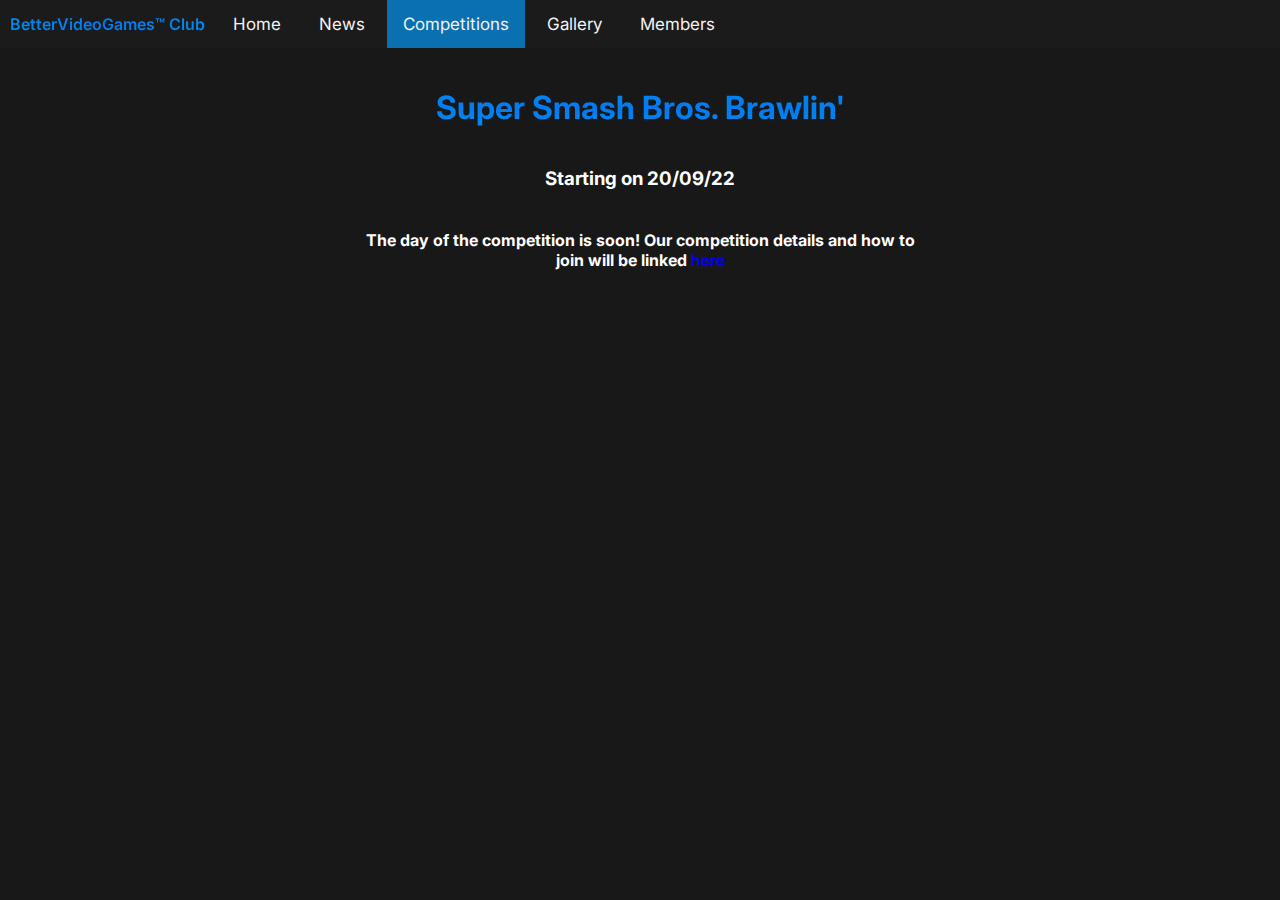
==== comp.html @ 204d5eb1 "A lot of stuff added, favicon too" ====
<!DOCTYPE html>
<html lang="en">

<head>
    <meta charset="utf-8">
    <title>Competitions!</title>

    <link rel="icon" type="image/x-icon" href="favicon.ico">
    <link href="styles.css" rel="stylesheet">
    <link rel="preconnect" href="https://fonts.googleapis.com">
    <link rel="preconnect" href="https://fonts.gstatic.com" crossorigin>
    <link href="https://fonts.googleapis.com/css2?family=Inter:wght@300;400;500;600;700&display=swap" rel="stylesheet">
</head>

<body>
<div class="navbar">
    <a href="index.html" class="navbar-title bettercompass-blue">BetterVideoGames™ Club</a>
    <a href="index.html" class="navbar-item">Home</a>
    <a href="news.html" class="navbar-item">News</a>
    <a href="comp.html" class="navbar-item active">Competitions</a>
    <a href="gallery.html" class="navbar-item">Gallery</a>
    <a href="members.html" class="navbar-item">Members</a>
</div>
<h1 class="bettercompass-blue title">Super Smash Bros. Brawlin'</h1>
<div class="container">
    <h3>Starting on 20/09/22</h3>
    <h4 class="text-down">The day of the competition is soon! Our competition details and how to join will be linked <a href="compinfo.html">here</a></h4>
</div>


</body>

</html>
---- styles.css ----
* {
    margin: 0;
    text-align: center;
}

:root {
    background-color: #181818;
    color: white;
    font-family: Inter, sans-serif;
}

.container {
    margin-top: 40px;
    margin-right: 350px;
    margin-left: 350px;
}

.navbar-title {
    margin-left: 10px;
    font-weight: 600;
    padding-top: 14px;
    margin-right: 6px;
}

.navbar {
    display: flex;
    background-color: #1c1b1b;
}

.navbar-item {
    float: left;
    color: #f2f2f2;
    text-align: center;
    padding: 14px 16px;
    text-decoration: none;
    font-size: 17px;
    margin-left: 6px;
}

.navbar-item:hover {
    background-color: #2D2F31;
}

.bettercompass-blue {
    background: -webkit-radial-gradient(#0179f3,#0190ea);
    -webkit-background-clip: text;
    -webkit-text-fill-color: transparent;
}

.title {
    margin-top: 40px;
}

.text-down {
    margin-top: 40px;
    text-align: center;
}

.large-image {
    width: 100%;
    position: absolute;
    left: 0;
    bottom: 0;
}

.left {
    text-align: left;
}

.active {
    background: #0a70b0;
}
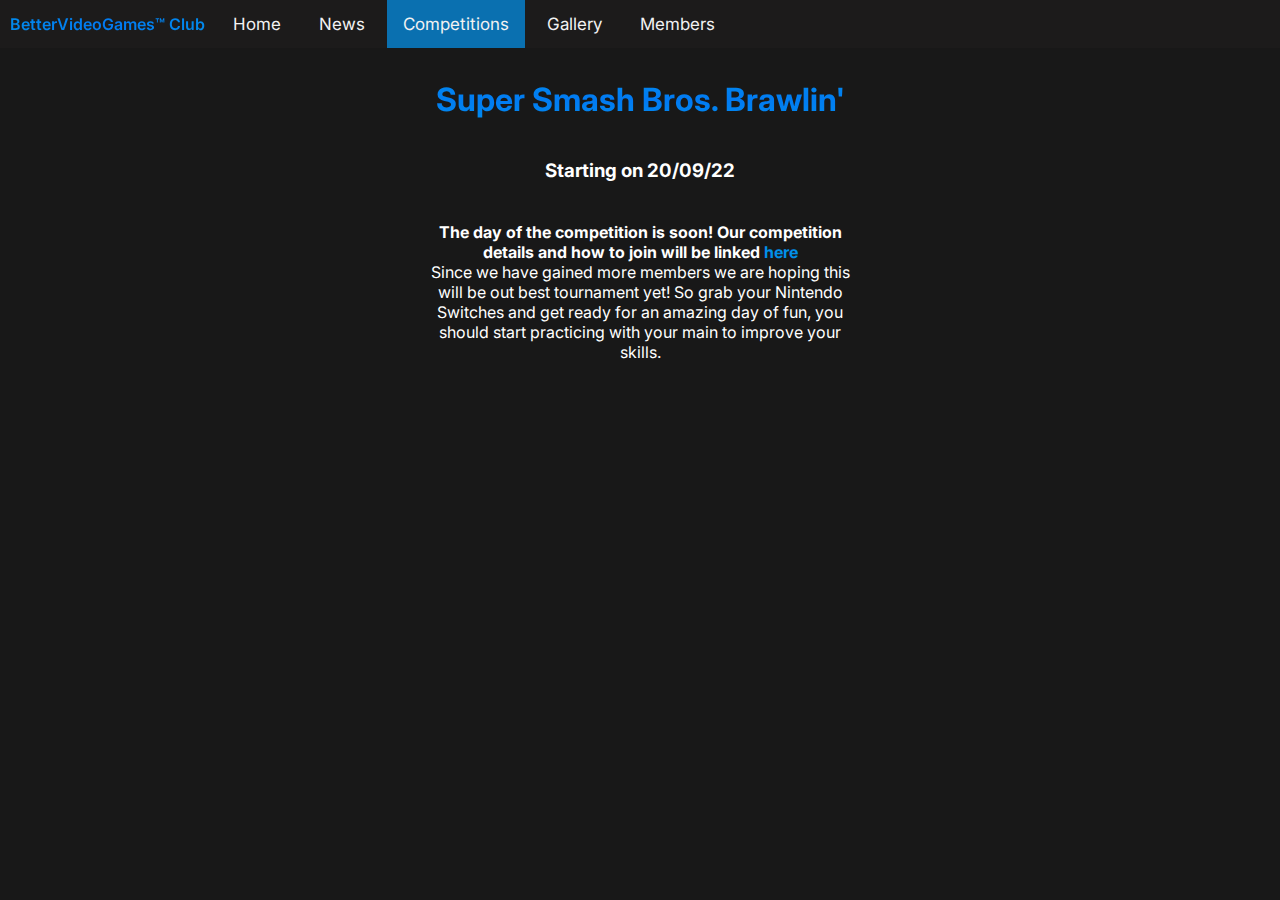
==== commit e43239fa: "Completed pages" ====
--- a/comp.html
+++ b/comp.html
@@ -5,7 +5,7 @@
     <meta charset="utf-8">
     <title>Competitions!</title>
 
-    <link rel="icon" type="image/x-icon" href="favicon.ico">
+    <link rel="icon" type="image/x-icon" href="favicon.png">
     <link href="styles.css" rel="stylesheet">
     <link rel="preconnect" href="https://fonts.googleapis.com">
     <link rel="preconnect" href="https://fonts.gstatic.com" crossorigin>
@@ -21,10 +21,13 @@
     <a href="gallery.html" class="navbar-item">Gallery</a>
     <a href="members.html" class="navbar-item">Members</a>
 </div>
-<h1 class="bettercompass-blue title">Super Smash Bros. Brawlin'</h1>
+<br><br><h1 class="bettercompass-blue title">Super Smash Bros. Brawlin'</h1>
 <div class="container">
     <h3>Starting on 20/09/22</h3>
     <h4 class="text-down">The day of the competition is soon! Our competition details and how to join will be linked <a href="compinfo.html">here</a></h4>
+    <p>Since we have gained more members we are hoping this will be out best tournament yet! So grab your Nintendo
+        Switches and get ready for an amazing day of fun, you should start practicing with your main to improve your skills.
+    </p>
 </div>
 
 
--- a/styles.css
+++ b/styles.css
@@ -11,8 +11,8 @@
 
 .container {
     margin-top: 40px;
-    margin-right: 350px;
-    margin-left: 350px;
+    margin-right: 430px;
+    margin-left: 430px;
 }
 
 .navbar-title {
@@ -25,6 +25,9 @@
 .navbar {
     display: flex;
     background-color: #1c1b1b;
+    position: fixed;
+    top: 0;
+    width: 100%;
 }
 
 .navbar-item {
@@ -69,4 +72,12 @@
 
 .active {
     background: #0a70b0;
-}+}
+
+.lefter {
+}
+
+a {
+    color: #0190ea;
+    text-decoration: none;
+}
